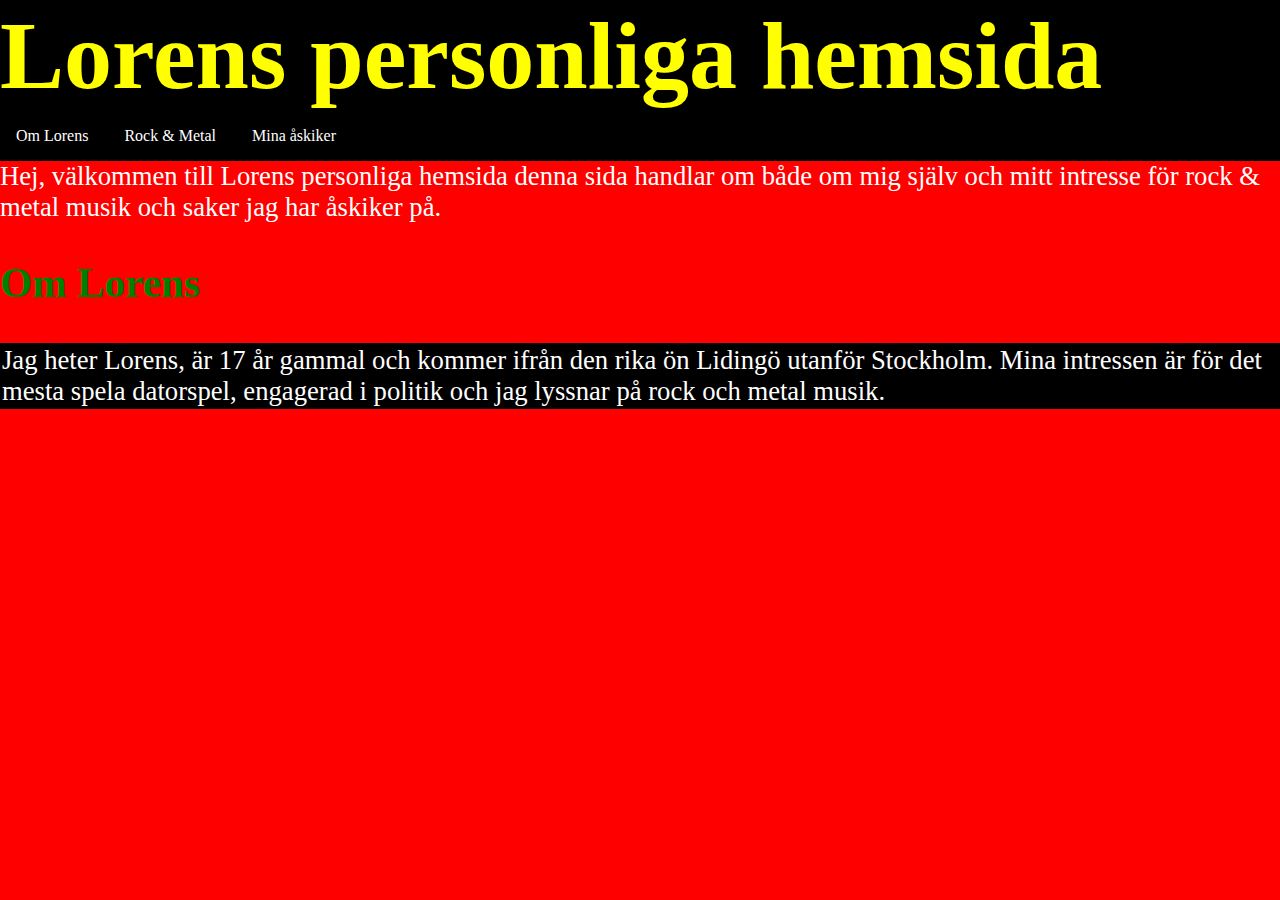
==== index.html @ 949058bb "first commit" ====
<!DOCTYPE html>
<html lang="en">
  <head>
    <meta charset="UTF-8" />
    <meta name="viewport" content="width=device-width, initial-scale=1.0" />
    <title>Lorens Hemsida</title>
    <link rel="stylesheet" href="style.css" />
  </head>
  <body>
    <header>
      <h1>Lorens personliga hemsida</h1>
      <nav>
        <a href="#OmLornes">Om Lorens</a>
        <a href="#Rock&Metal">Rock & Metal</a>
        <a href="#Minaåsikter">Mina åskiker</a>
      </nav>
    </header>
    <p>
      Hej, välkommen till Lorens personliga hemsida denna sida handlar om både
      om mig själv och mitt intresse för rock & metal musik och saker jag har
      åskiker på.
    </p>
    <article id="OmLorens">
      <h2>Om Lorens</h2>
      <table class="Om-Lorens">
        <tbody>
          <tr>
            <td>
              <p class="special-p">
                Jag heter Lorens, är 17 år gammal och kommer ifrån den rika ön
                Lidingö utanför Stockholm. Mina intressen är för det mesta spela
                datorspel, engagerad i politik och jag lyssnar på rock och metal
                musik.
              </p>
            </td>
          </tr>
        </tbody>
      </table>
    </article>
  </body>
</html>
---- style.css ----
* {
  margin: 0;
  padding: 0;
}

a {
  display: inline-block;
  color: white;
  text-decoration: none;
  background-color: transparent;
  padding: 16px;
}

a:hover {
  background-color: gray;
  border-bottom: 2px lightgreen solid;
}

header {
  background-color: black;
}

h1 {
  font-size: 72pt;
  color: yellow;
}
p {
  font-size: 20pt;
  color: white;
}
body {
  background-color: red;
}
h2 {
  font-size: 31pt;
  color: green;
  line-height: 120px;
}
.Om-Lorens {
  background-color: black;
}
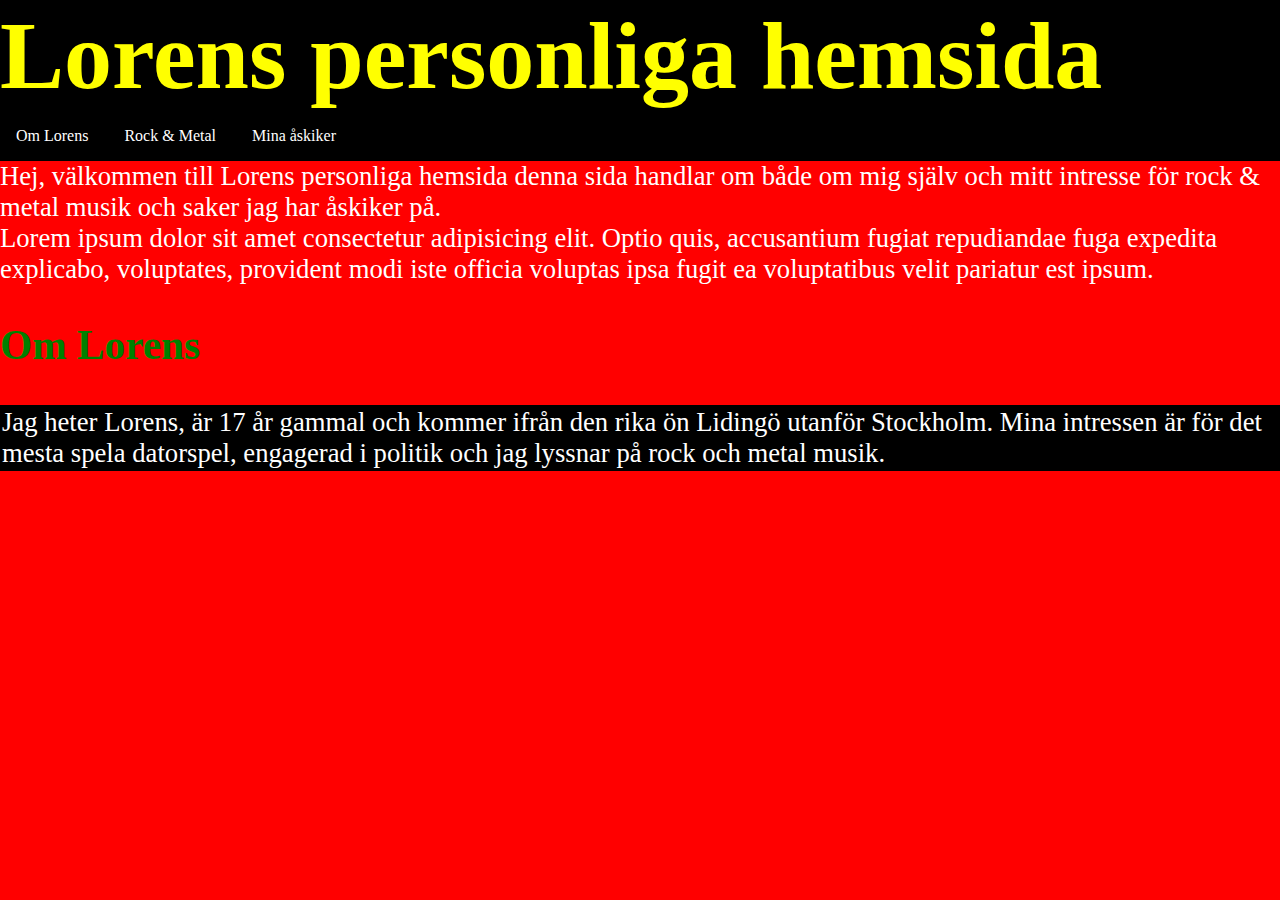
==== commit e0ba274d: "la till en paragraf lorem ipsum för att testa" ====
--- a/index.html
+++ b/index.html
@@ -20,6 +20,12 @@
       om mig själv och mitt intresse för rock & metal musik och saker jag har
       åskiker på.
     </p>
+    <p>
+      Lorem ipsum dolor sit amet consectetur adipisicing elit. Optio quis,
+      accusantium fugiat repudiandae fuga expedita explicabo, voluptates,
+      provident modi iste officia voluptas ipsa fugit ea voluptatibus velit
+      pariatur est ipsum.
+    </p>
     <article id="OmLorens">
       <h2>Om Lorens</h2>
       <table class="Om-Lorens">
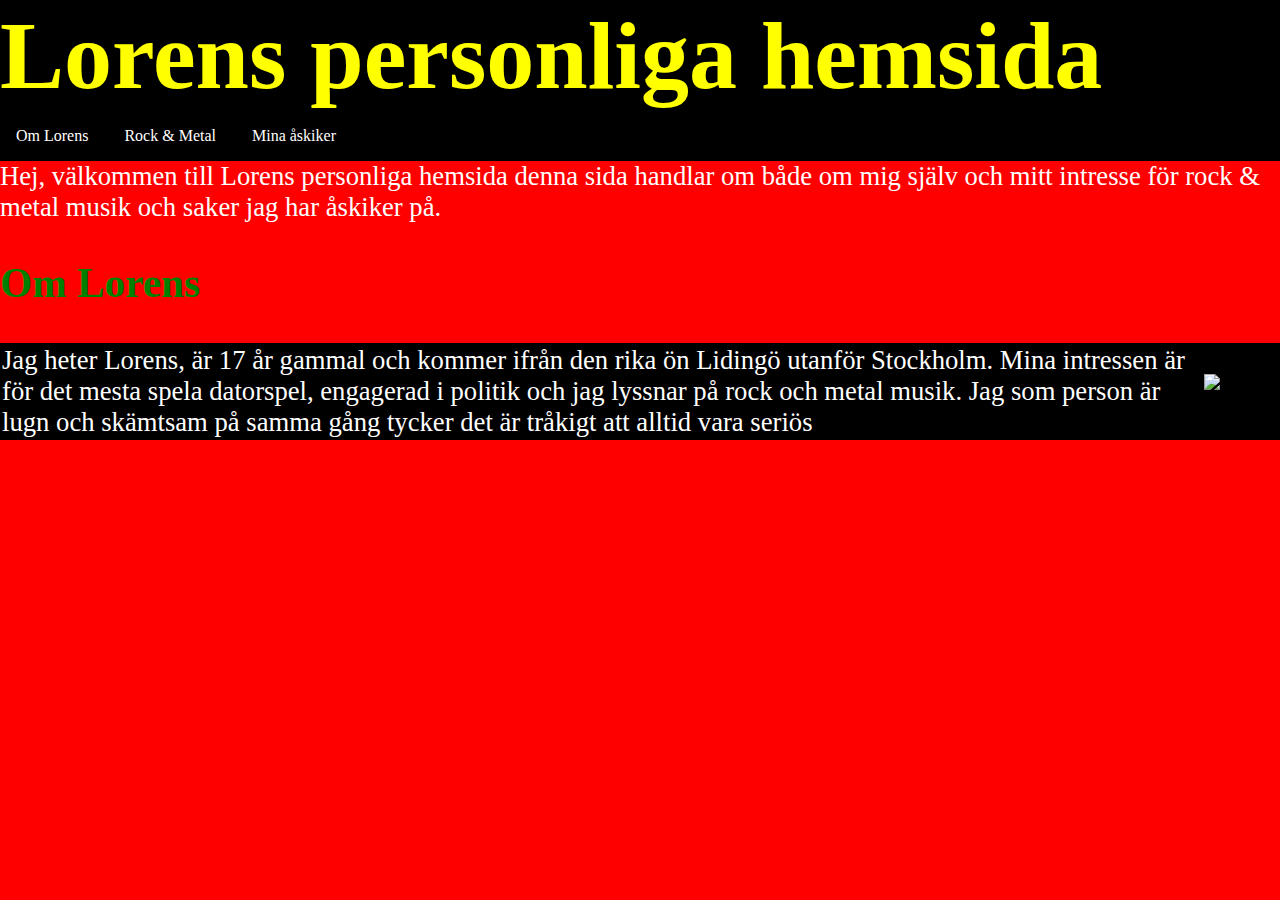
==== commit d957c735: "Jag för längde andra paragrafen och la till en bild" ====
--- a/index.html
+++ b/index.html
@@ -20,12 +20,7 @@
       om mig själv och mitt intresse för rock & metal musik och saker jag har
       åskiker på.
     </p>
-    <p>
-      Lorem ipsum dolor sit amet consectetur adipisicing elit. Optio quis,
-      accusantium fugiat repudiandae fuga expedita explicabo, voluptates,
-      provident modi iste officia voluptas ipsa fugit ea voluptatibus velit
-      pariatur est ipsum.
-    </p>
+
     <article id="OmLorens">
       <h2>Om Lorens</h2>
       <table class="Om-Lorens">
@@ -36,8 +31,12 @@
                 Jag heter Lorens, är 17 år gammal och kommer ifrån den rika ön
                 Lidingö utanför Stockholm. Mina intressen är för det mesta spela
                 datorspel, engagerad i politik och jag lyssnar på rock och metal
-                musik.
+                musik. Jag som person är lugn och skämtsam på samma gång tycker
+                det är tråkigt att alltid vara seriös
               </p>
+            </td>
+            <td>
+              <img src="Lidingö.jpg" alt="Bild på Lidingö" width="300" />
             </td>
           </tr>
         </tbody>
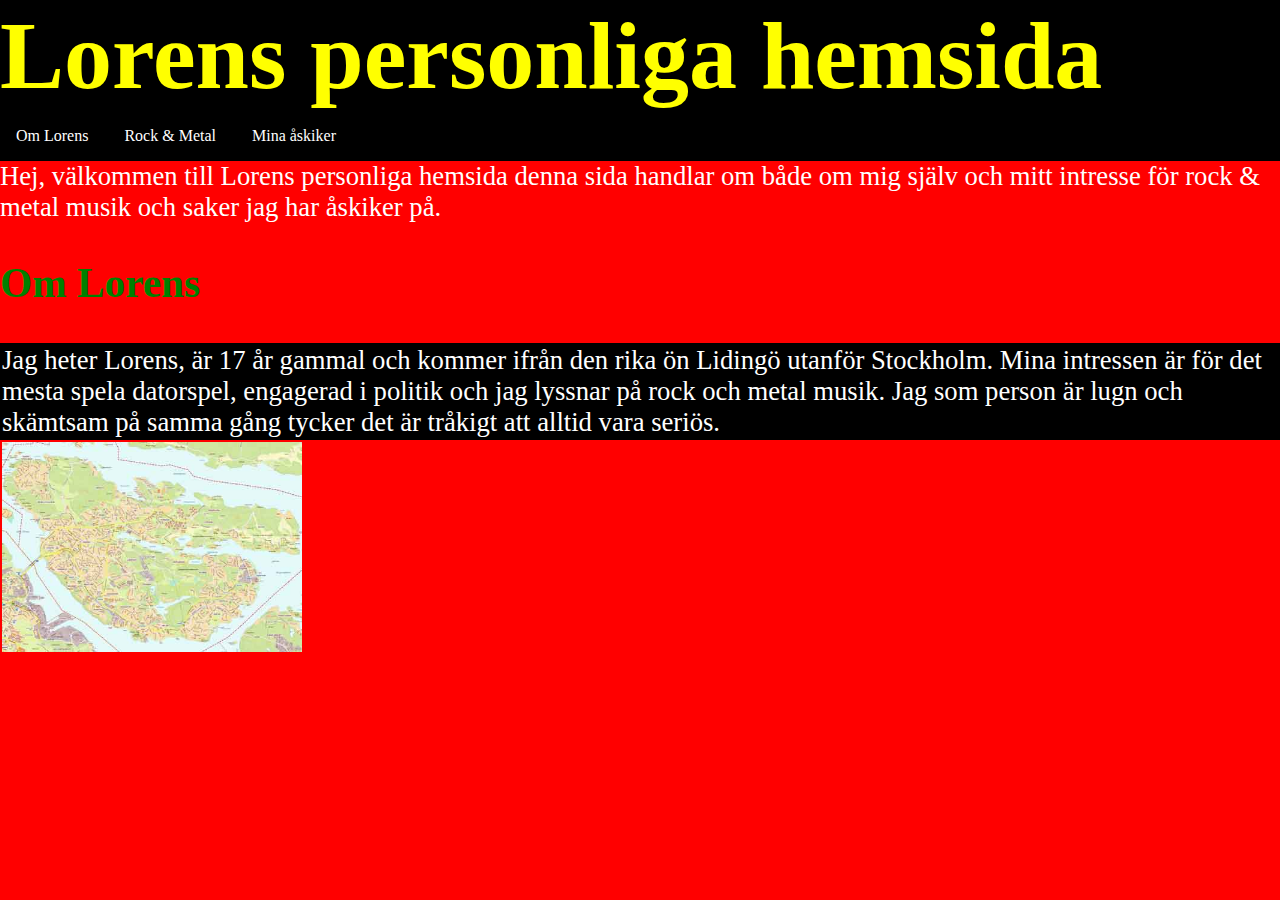
==== commit 31df0711: "Flyttade ner Lidingö bilden" ====
--- a/index.html
+++ b/index.html
@@ -32,11 +32,18 @@
                 Lidingö utanför Stockholm. Mina intressen är för det mesta spela
                 datorspel, engagerad i politik och jag lyssnar på rock och metal
                 musik. Jag som person är lugn och skämtsam på samma gång tycker
-                det är tråkigt att alltid vara seriös
+                det är tråkigt att alltid vara seriös.
               </p>
             </td>
+          </tr>
+        </tbody>
+      </table>
+
+      <table>
+        <tbody>
+          <tr>
             <td>
-              <img src="Lidingö.jpg" alt="Bild på Lidingö" width="300" />
+              <img src="Lidingo.jpg" alt="Bild på Lidingö" width="300" />
             </td>
           </tr>
         </tbody>
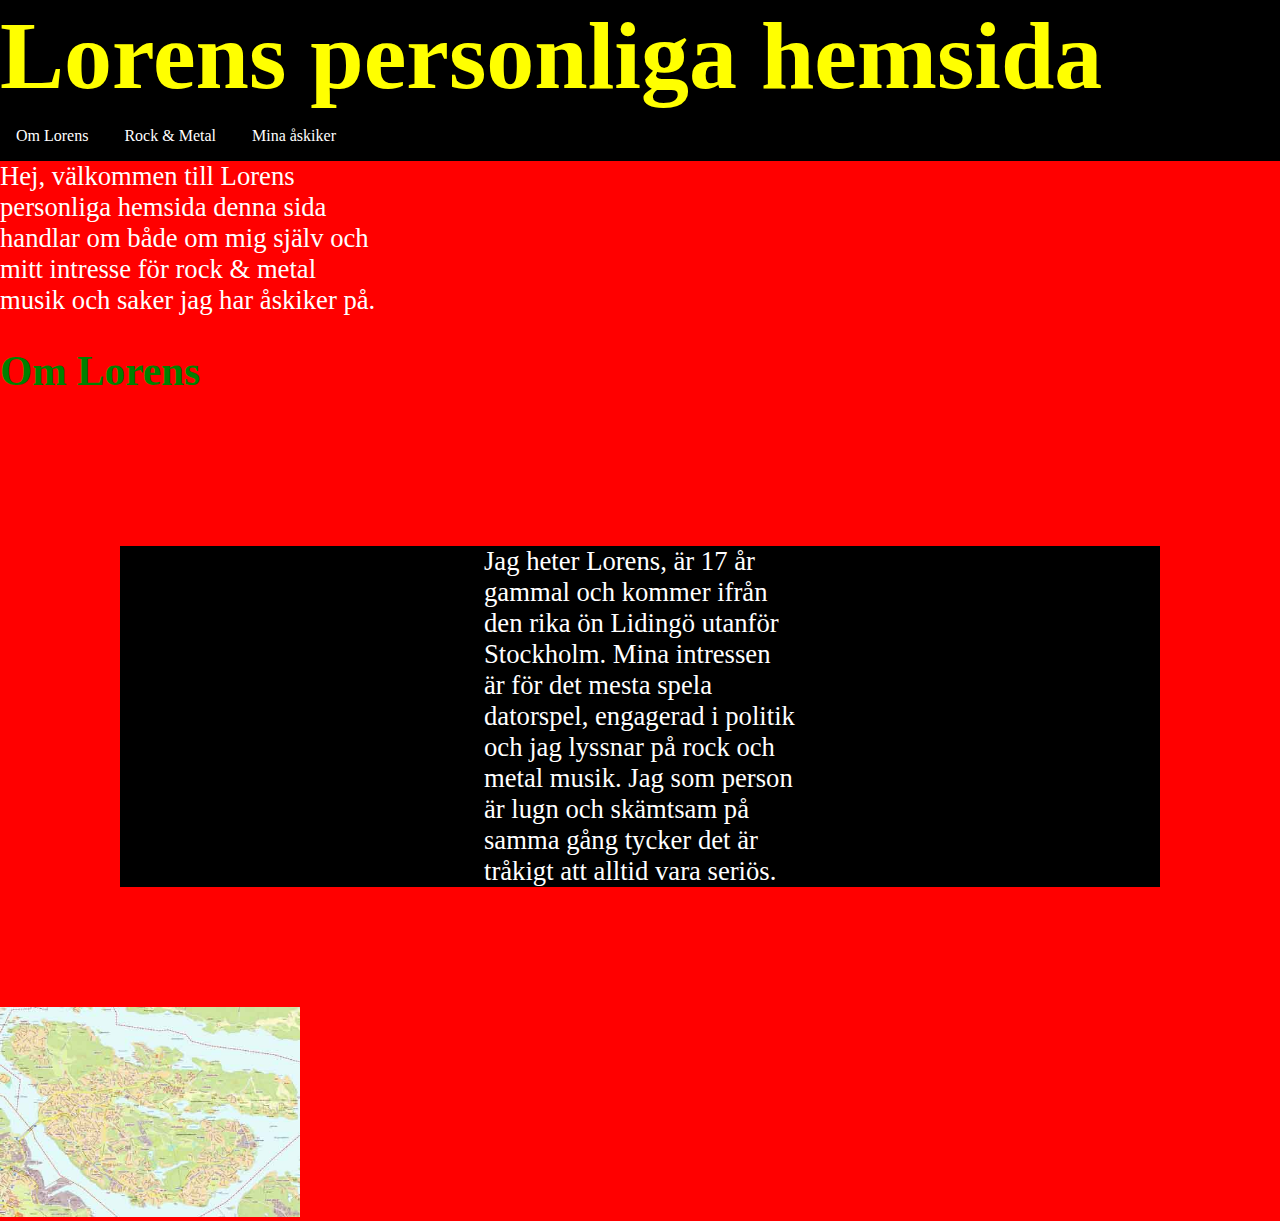
==== commit 89079a9d: "Ändrat  svarta bandet i mitten och texten fick flexas till center" ====
--- a/index.html
+++ b/index.html
@@ -23,31 +23,16 @@
 
     <article id="OmLorens">
       <h2>Om Lorens</h2>
-      <table class="Om-Lorens">
-        <tbody>
-          <tr>
-            <td>
-              <p class="special-p">
-                Jag heter Lorens, är 17 år gammal och kommer ifrån den rika ön
-                Lidingö utanför Stockholm. Mina intressen är för det mesta spela
-                datorspel, engagerad i politik och jag lyssnar på rock och metal
-                musik. Jag som person är lugn och skämtsam på samma gång tycker
-                det är tråkigt att alltid vara seriös.
-              </p>
-            </td>
-          </tr>
-        </tbody>
-      </table>
-
-      <table>
-        <tbody>
-          <tr>
-            <td>
-              <img src="Lidingo.jpg" alt="Bild på Lidingö" width="300" />
-            </td>
-          </tr>
-        </tbody>
-      </table>
+      <div class="article-text">
+        <p class="special-p">
+          Jag heter Lorens, är 17 år gammal och kommer ifrån den rika ön Lidingö
+          utanför Stockholm. Mina intressen är för det mesta spela datorspel,
+          engagerad i politik och jag lyssnar på rock och metal musik. Jag som
+          person är lugn och skämtsam på samma gång tycker det är tråkigt att
+          alltid vara seriös.
+        </p>
+      </div>
+      <img src="Lidingo.jpg" alt="Bild på Lidingö" width="300" />
     </article>
   </body>
 </html>
--- a/style.css
+++ b/style.css
@@ -26,6 +26,7 @@
 }
 p {
   font-size: 20pt;
+  max-width: 30%;
   color: white;
 }
 body {
@@ -34,8 +35,15 @@
 h2 {
   font-size: 31pt;
   color: green;
-  line-height: 120px;
+  line-height: 110px;
 }
-.Om-Lorens {
+
+.special-p {
   background-color: black;
+  margin: auto;
 }
+
+.article-text {
+  background-color: black;
+  margin: 120px;
+}
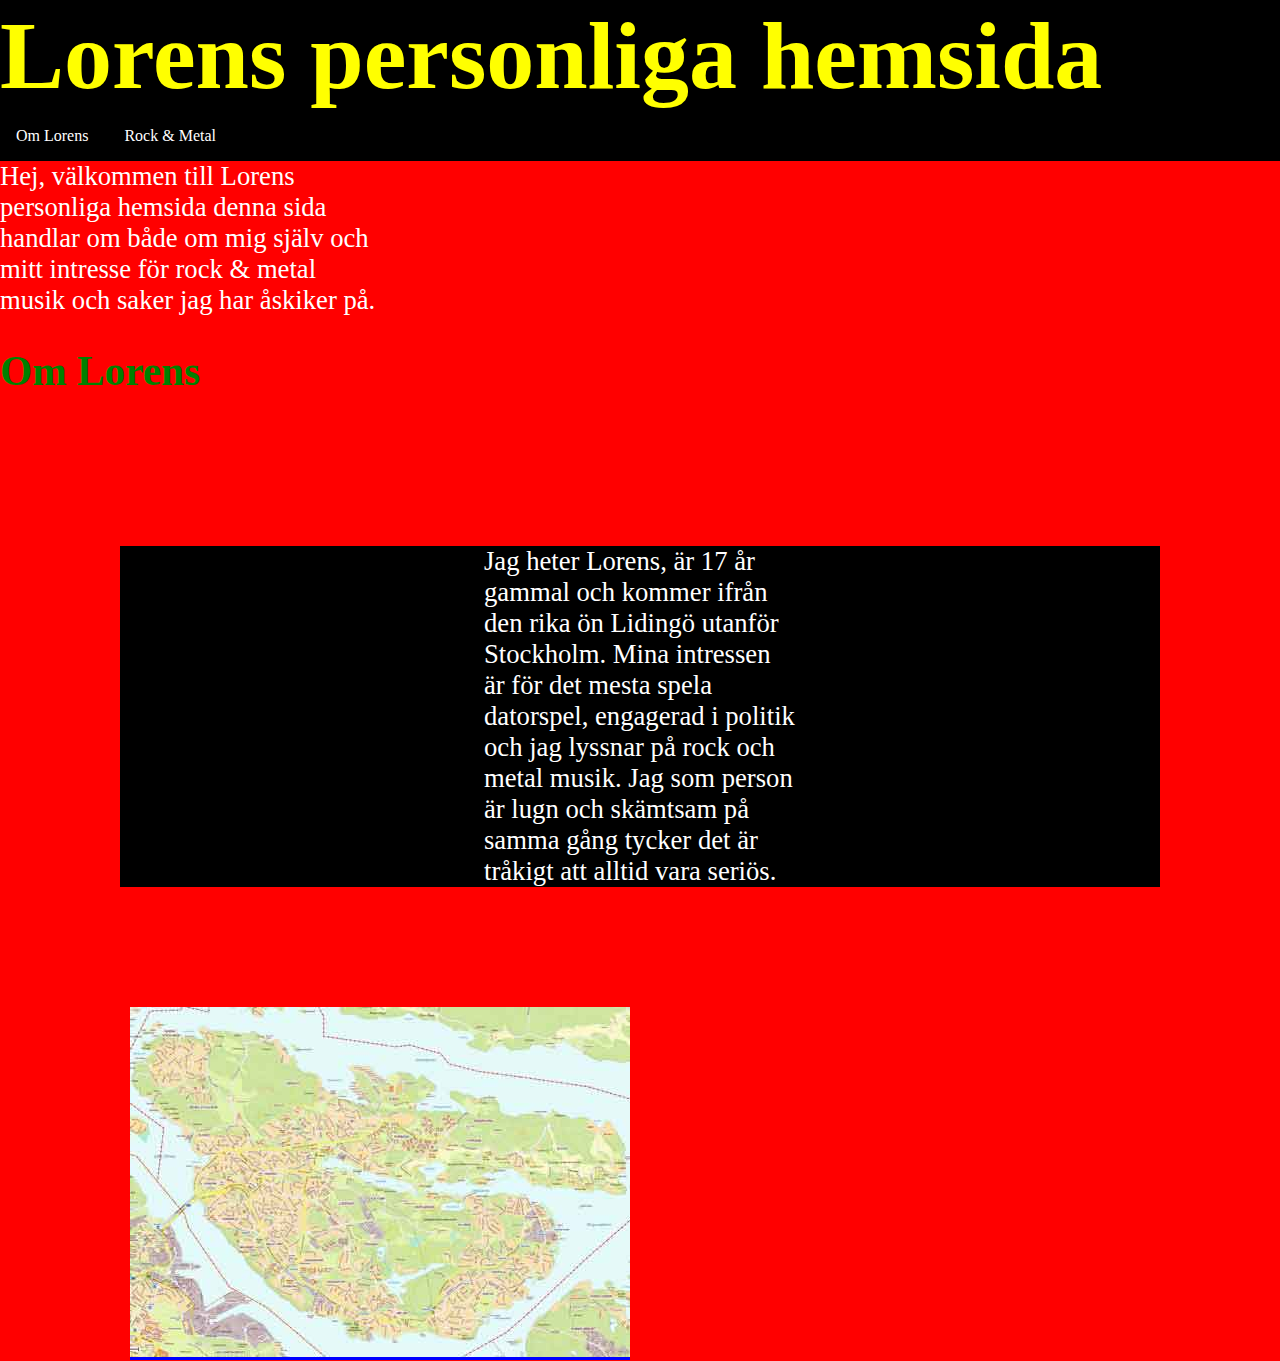
==== commit 6284f8aa: "Fiksat en rock och metal fil" ====
--- a/index.html
+++ b/index.html
@@ -11,8 +11,7 @@
       <h1>Lorens personliga hemsida</h1>
       <nav>
         <a href="#OmLornes">Om Lorens</a>
-        <a href="#Rock&Metal">Rock & Metal</a>
-        <a href="#Minaåsikter">Mina åskiker</a>
+        <a href="rockmetal.html">Rock & Metal</a>
       </nav>
     </header>
     <p>
@@ -32,7 +31,9 @@
           alltid vara seriös.
         </p>
       </div>
-      <img src="Lidingo.jpg" alt="Bild på Lidingö" width="300" />
+      <b>
+        <img src="Lidingo.jpg" alt="Bild på Lidingö" width="500" />
+      </b>
     </article>
   </body>
 </html>
--- a/style.css
+++ b/style.css
@@ -47,3 +47,20 @@
   background-color: black;
   margin: 120px;
 }
+b {
+  background-color: blue;
+  margin: 130px;
+}
+.ingress-rock {
+  color: #000000;
+  margin: auto;
+}
+.rock {
+  font-size: 40pt;
+  color: red;
+  line-height: 120px;
+  margin: au;
+}
+.metal {
+  background-color: gold;
+}
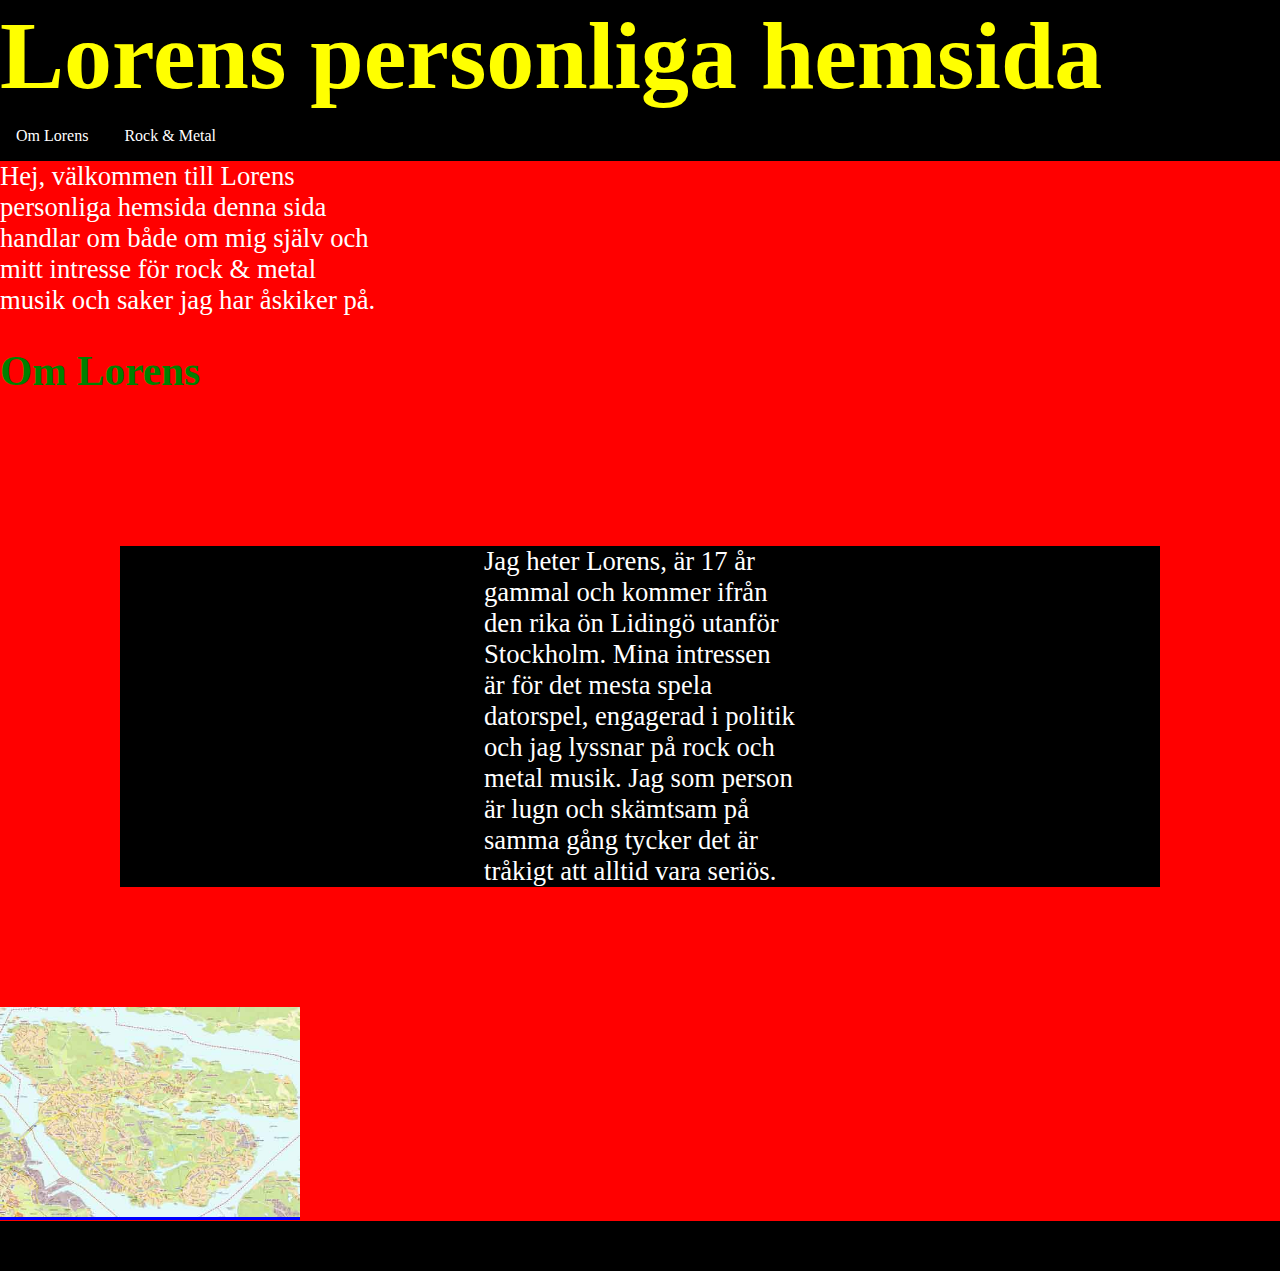
==== commit 3cac141f: "skapat en topplista på rockfilen" ====
--- a/index.html
+++ b/index.html
@@ -32,8 +32,9 @@
         </p>
       </div>
       <b>
-        <img src="Lidingo.jpg" alt="Bild på Lidingö" width="500" />
+        <img src="Lidingo.jpg" alt="Bild på Lidingö" width="300" />
       </b>
     </article>
+    <footer></footer>
   </body>
 </html>
--- a/style.css
+++ b/style.css
@@ -49,7 +49,6 @@
 }
 b {
   background-color: blue;
-  margin: 130px;
 }
 .ingress-rock {
   color: #000000;
@@ -59,8 +58,29 @@
   font-size: 40pt;
   color: red;
   line-height: 120px;
-  margin: au;
 }
 .metal {
   background-color: gold;
 }
+footer {
+  background-color: black;
+  bottom: 0;
+  height: 50px;
+  width: 100%;
+
+  margin: 0;
+  padding: 0;
+}
+.ghost {
+  font-size: 20pt;
+  color: white;
+  line-height: 140px;
+}
+.topp1 {
+  background-color: black;
+}
+
+ol {
+  margin: 16px;
+  font-size: 16px;
+}
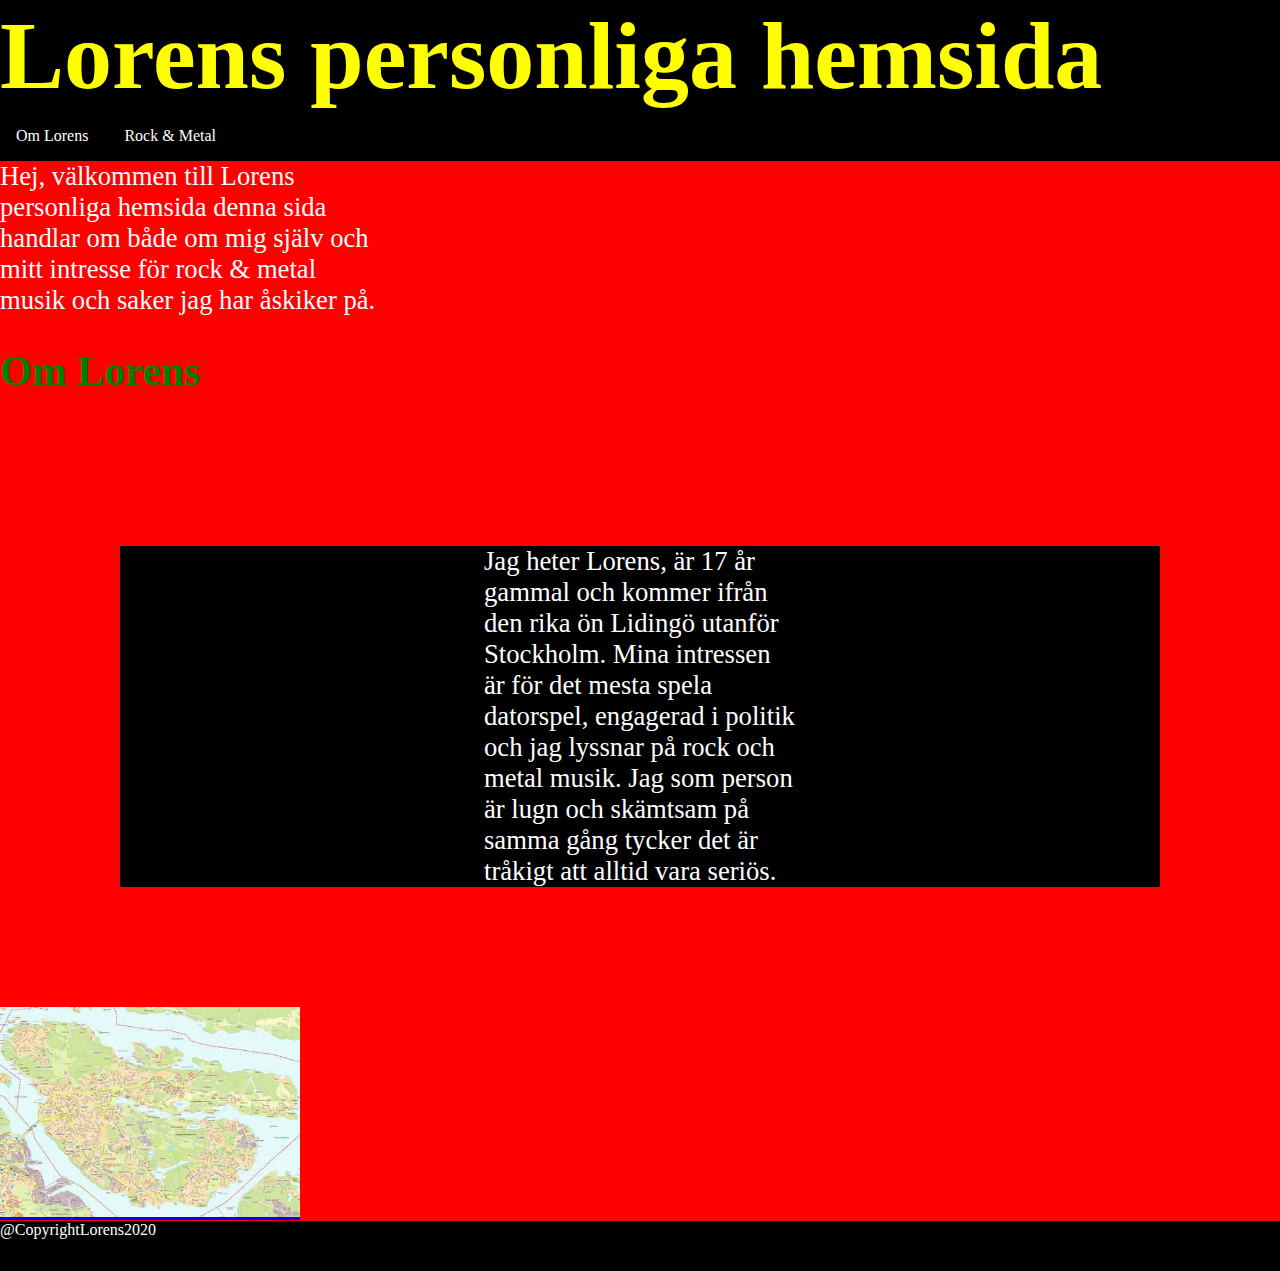
==== commit 561cfa79: "Flexade listan" ====
--- a/index.html
+++ b/index.html
@@ -35,6 +35,6 @@
         <img src="Lidingo.jpg" alt="Bild på Lidingö" width="300" />
       </b>
     </article>
-    <footer></footer>
+    <footer>@CopyrightLorens2020</footer>
   </body>
 </html>
--- a/style.css
+++ b/style.css
@@ -58,6 +58,10 @@
   font-size: 40pt;
   color: red;
   line-height: 120px;
+  display: flex;
+  justify-content: center;
+  align-items: center;
+  flex-direction: column;
 }
 .metal {
   background-color: gold;
@@ -70,9 +74,11 @@
 
   margin: 0;
   padding: 0;
+  font-size: 16px;
+  color: white;
 }
 .ghost {
-  font-size: 20pt;
+  font-size: 20px;
   color: white;
   line-height: 140px;
 }
@@ -84,3 +90,9 @@
   margin: 16px;
   font-size: 16px;
 }
+.centerFlex {
+  display: flex;
+  justify-content: center;
+  align-items: center;
+  flex-direction: column;
+}
